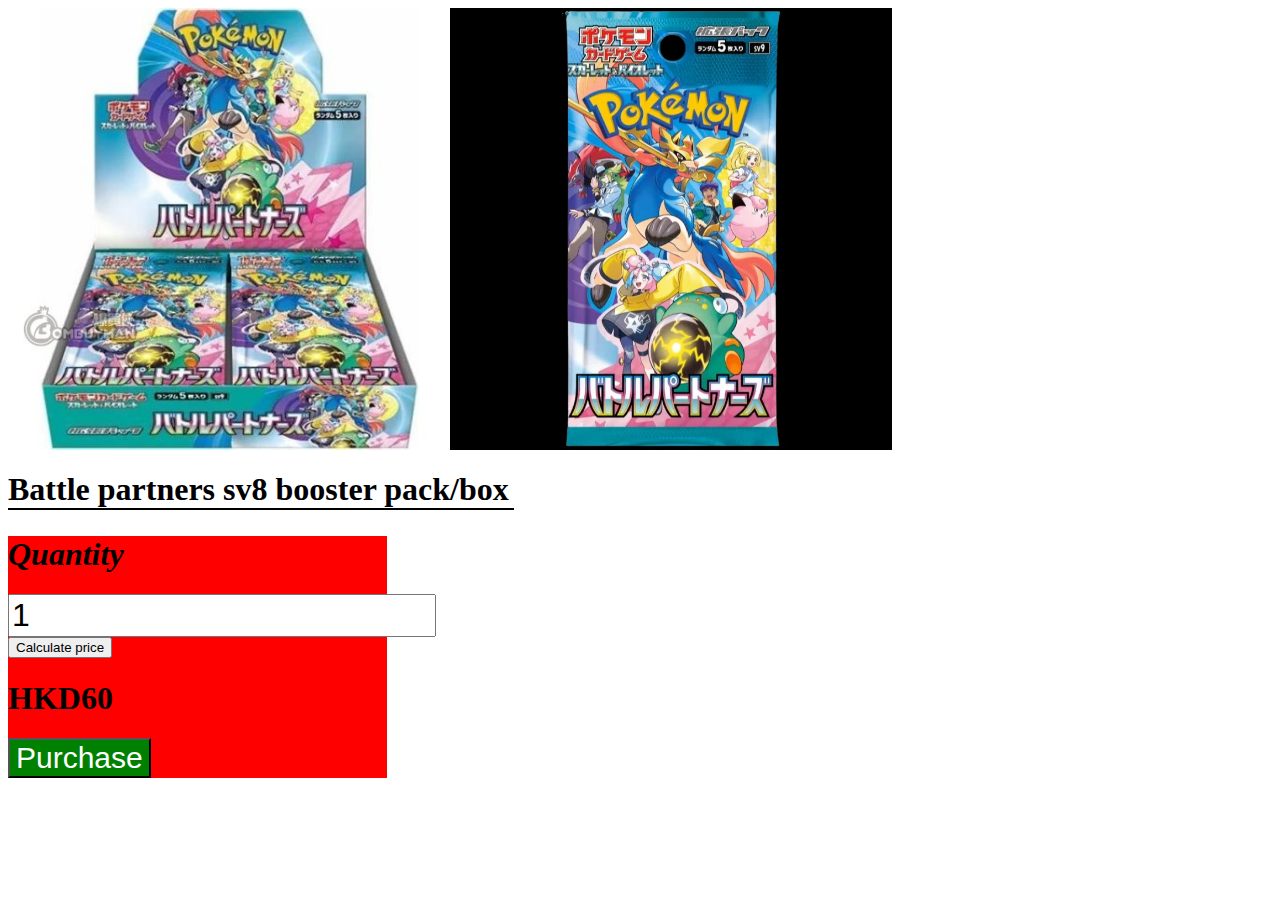
==== 3.html @ ce780f7e "first" ====
<html>
    <head>
        <title>Sv8a terrastal festival Japanese Version</title>
        <link rel="stylesheet" href="1.css">
        <script>
            
            document.addEventListener("DOMContentLoaded", function() {
                clickdy.addEventListener("click", function() {
                    const priceCalculation = document.getElementById("priceCalculation");
                    const imp = document.getElementById("imp");
                    const clickdy = document.getElementById("clickdy");
                    let i = parseInt(imp) * 60;
                    priceCalculation.innerText = "HKD" + (imp.value * 60)
                    localStorage.setItem('price', imp.value);
                })
            })

        </script>
    </head>
 <!--1 pack HKD$60-->
 <!--10 packs HKD$600-->
 <div id="all">
    <div id="first">
        <img src="product2.1.jpg" alt="">
        <img src="product2.2.jpg" alt="">
    </div>
    <h1 id="titles">Battle partners sv8 booster pack/box</h1>
    <div id="payment">

        <i><b><h1>Quantity</h1></b></i>
        <div>
            <input type="number" min="1" value="1" id="imp">
            <button id="clickdy">Calculate price</button>
        </div>
        <h1 id="priceCalculation">HKD60</h1>
        <button style="background-color: green; color: white; font-size: 30px;" onclick="location.href='contact.html'">Purchase</button>
    </div>
 </div>
    
</html>
---- 1.css ----
#first img {
    width: 100%;
    height: 100%;
}

#first {
    width: 40%;
    height: 50%;
    display: flex;
    flex-direction: row;
    flex: 1;
}

#payment input {
    font-size: 200%;
}

#titles {
    margin-bottom: 2%;
    border-bottom: 2px black solid;
    width: 40%;
}
#payment {
    background-color: red;
    width: 30%;
}
/* Grid placement */
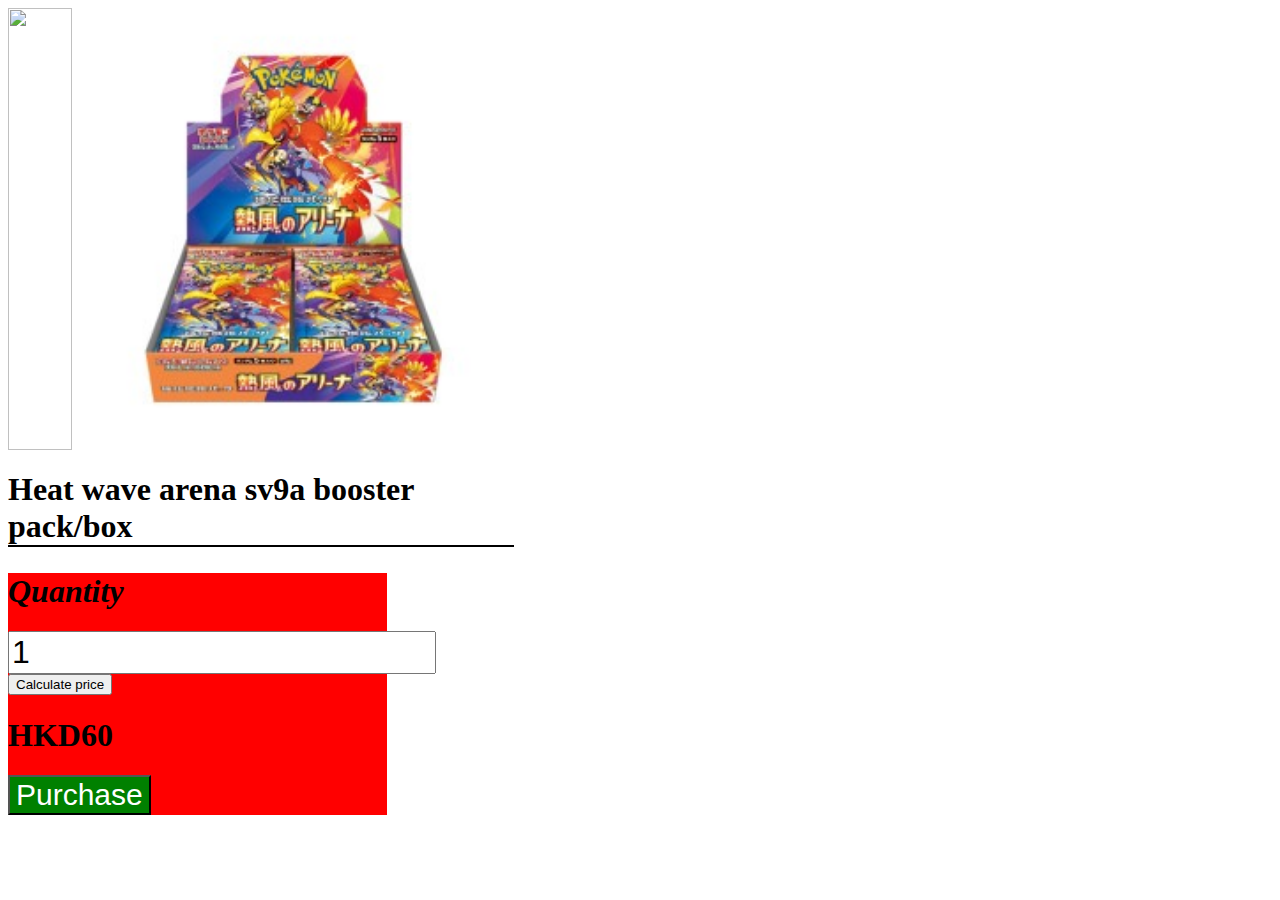
==== commit f639171d: "Update 3.html" ====
--- a/3.html
+++ b/3.html
@@ -21,10 +21,10 @@
  <!--10 packs HKD$600-->
  <div id="all">
     <div id="first">
-        <img src="product2.1.jpg" alt="">
-        <img src="product2.2.jpg" alt="">
+        <img src="product3.1.jpg" alt="">
+        <img src="product3.2.jpg" alt="">
     </div>
-    <h1 id="titles">Battle partners sv8 booster pack/box</h1>
+    <h1 id="titles">Heat wave arena sv9a booster pack/box</h1>
     <div id="payment">
 
         <i><b><h1>Quantity</h1></b></i>
@@ -37,4 +37,4 @@
     </div>
  </div>
     
-</html>+</html>
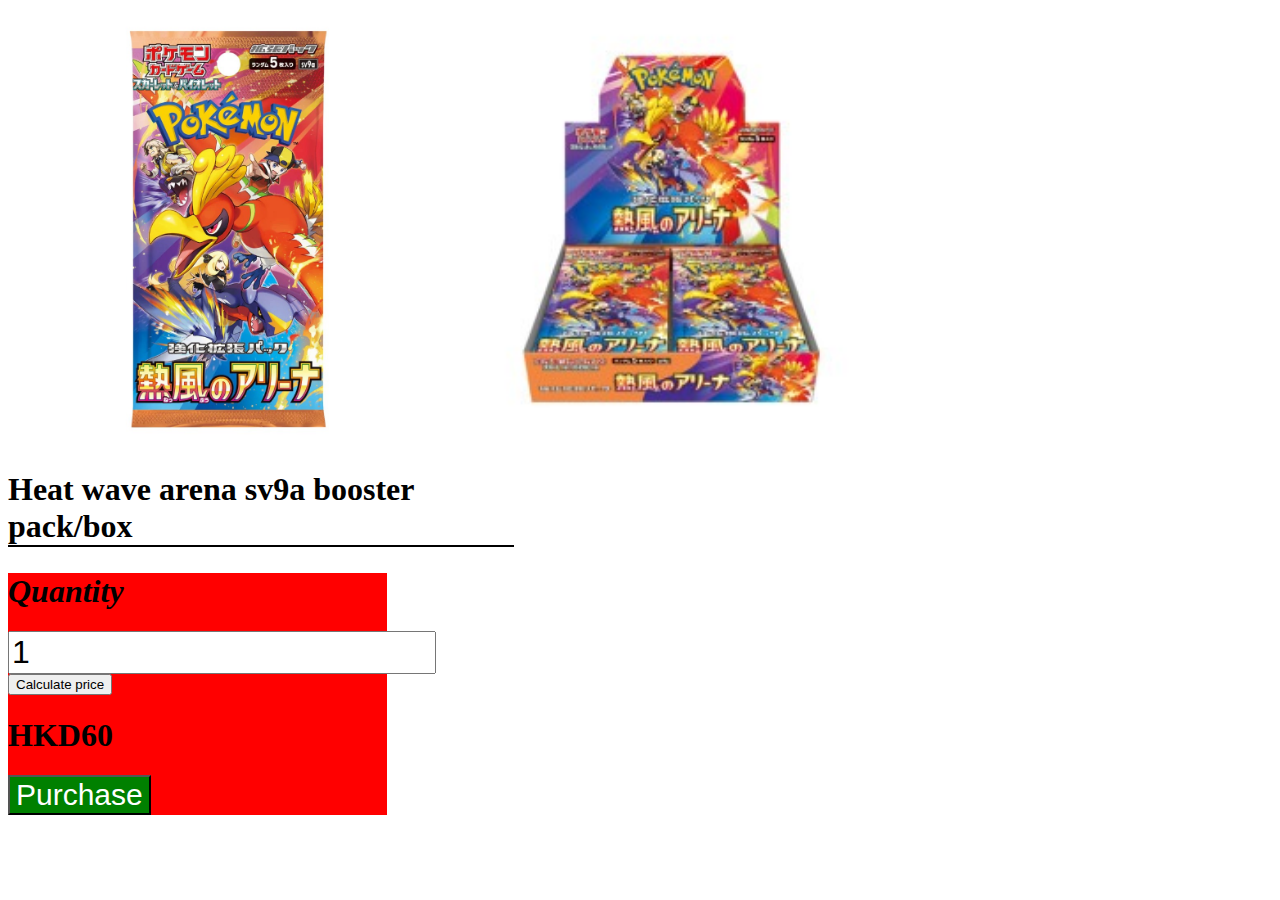
==== commit 7563ba01: "Update 3.html" ====
--- a/3.html
+++ b/3.html
@@ -21,7 +21,7 @@
  <!--10 packs HKD$600-->
  <div id="all">
     <div id="first">
-        <img src="product3.1.jpg" alt="">
+        <img src="prodcut3.1.jpg" alt="">
         <img src="product3.2.jpg" alt="">
     </div>
     <h1 id="titles">Heat wave arena sv9a booster pack/box</h1>
